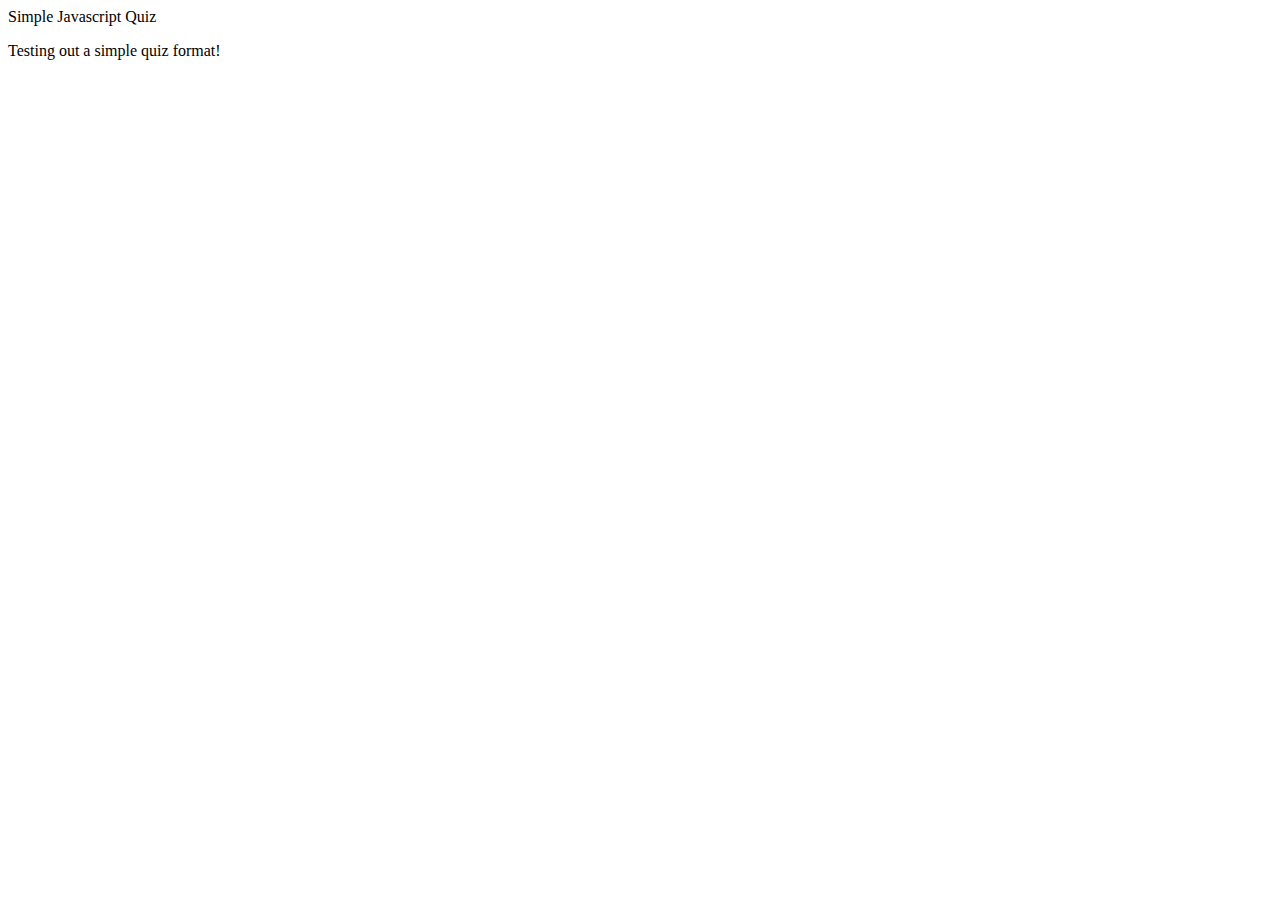
==== quiz.html @ e155408d "adds html for simple quiz template" ====
<!DOCTYPE html>
<html>
   <head>

      </head>
      <body>
         <div id='container'>
            <header>Simple Javascript Quiz</header>
               <p>Testing out a simple quiz format!</p>
         </div>
      
      </body>
</html>
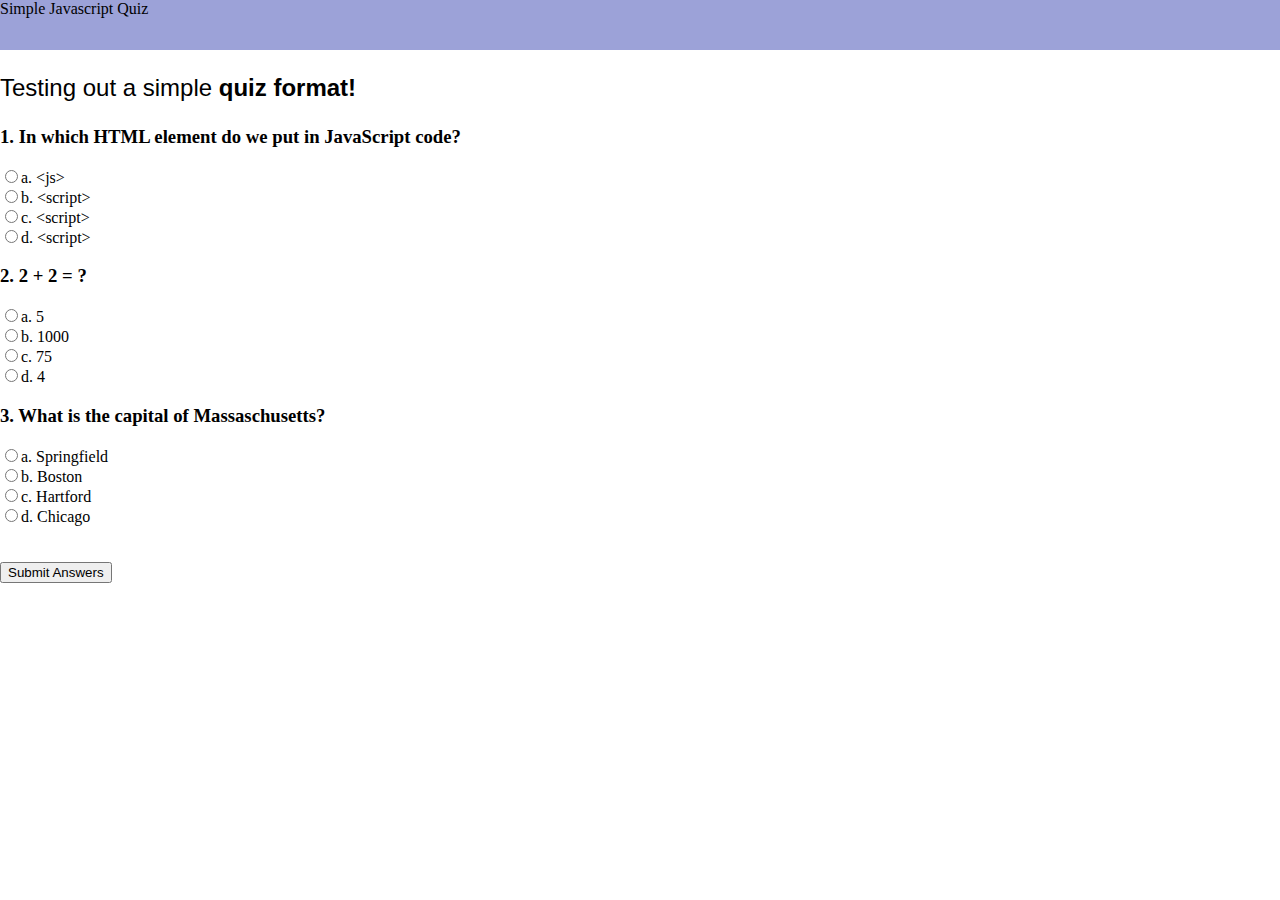
==== commit 16ae8750: "generic quiz template created" ====
--- a/quiz.html
+++ b/quiz.html
@@ -1,12 +1,39 @@
 <!DOCTYPE html>
 <html>
    <head>
-
-      </head>
+      <link rel="stylesheet" type="text/css" href="styles/style.css"/>
+   </head>
       <body>
          <div id='container'>
             <header>Simple Javascript Quiz</header>
-               <p>Testing out a simple quiz format!</p>
+               <p>Testing out a simple <strong>quiz format!</strong></p>
+            </header>
+
+            <section>
+               <div id='results'></div>
+               <form name="quizForm " onsubmit="return submitAnswers()">   
+                  <h3>1. In which HTML element do we put in JavaScript code?</h3>
+                  <input type = "radio" name = "q1" value="a" id="q1a">a. &lt;js&gt;<br>
+                  <input type = "radio" name = "q1" value="b" id="q1b">b. &lt;script&gt;<br>
+                  <input type = "radio" name = "q1" value="c" id="q1c">c. &lt;script&gt;<br>
+                  <input type = "radio" name = "q1" value="d" id="q1d">d. &lt;script&gt;<br>
+
+                  <h3>2. 2 + 2 = ?</h3>
+                  <input type = "radio" name = "q1" value="a" id="q2a">a. 5<br>
+                  <input type = "radio" name = "q1" value="b" id="q2b">b. 1000<br>
+                  <input type = "radio" name = "q1" value="c" id="q2c">c. 75<br>
+                  <input type = "radio" name = "q1" value="d" id="q2d">d. 4<br>
+
+                  <h3>3. What is the capital of Massaschusetts?</h3>
+                  <input type = "radio" name = "q1" value="a" id="q3a">a. Springfield<br>
+                  <input type = "radio" name = "q1" value="b" id="q3b">b. Boston<br>
+                  <input type = "radio" name = "q1" value="c" id="q3c">c. Hartford<br>
+                  <input type = "radio" name = "q1" value="d" id="q3d">d. Chicago<br>
+
+                  <br><br>
+                  <input type="submit" value="Submit Answers">
+               </form>
+            </section>
          </div>
       
       </body>
--- a/styles/style.css
+++ b/styles/style.css
@@ -0,0 +1,62 @@
+body {
+   margin: 0;
+   padding: 0;
+ }
+
+ h1 {
+  color: blue;
+  font-family: 'Lucida Sans', 'Lucida Sans Regular', 'Lucida Grande', 'Lucida Sans Unicode', Geneva, Verdana, sans-serif;
+  }
+
+ h2 {
+   color: rgb(185, 58, 58);
+   font-family: 'Lucida Sans', 'Lucida Sans Regular', 'Lucida Grande', 'Lucida Sans Unicode', Geneva, Verdana, sans-serif;
+ }
+ 
+ header {
+   background-color: #9ca2d8;
+   margin: 0 auto;
+   height: 50px;
+ }
+ 
+ header h2 {
+   padding: 10px;
+   margin: 0;
+ }
+ 
+ main {
+   display: grid;
+   grid-template-columns: 1fr;
+   grid-template-rows: auto;
+   grid-gap: 20px;
+   padding-top: 10px;
+   padding-bottom: 30px;
+ }
+ 
+ div.card {
+   background-color: #eeeeee;
+   height: 250px;
+   width: 300px;
+   box-shadow: 10px 10px grey;
+   padding: 10px;
+   border-radius: 10px;
+ }
+ 
+ p {
+   font-size: 1.5em;
+   color: black;
+   font-family: Helvetica;
+ }
+ 
+ li {
+   font-size: 1.05em;
+   list-style: none;
+   padding-right: 20px;
+ }
+ 
+ button {
+   font-size: .65em;
+   color: #fff;
+   background-color: green;
+   border-radius: 10px;
+ }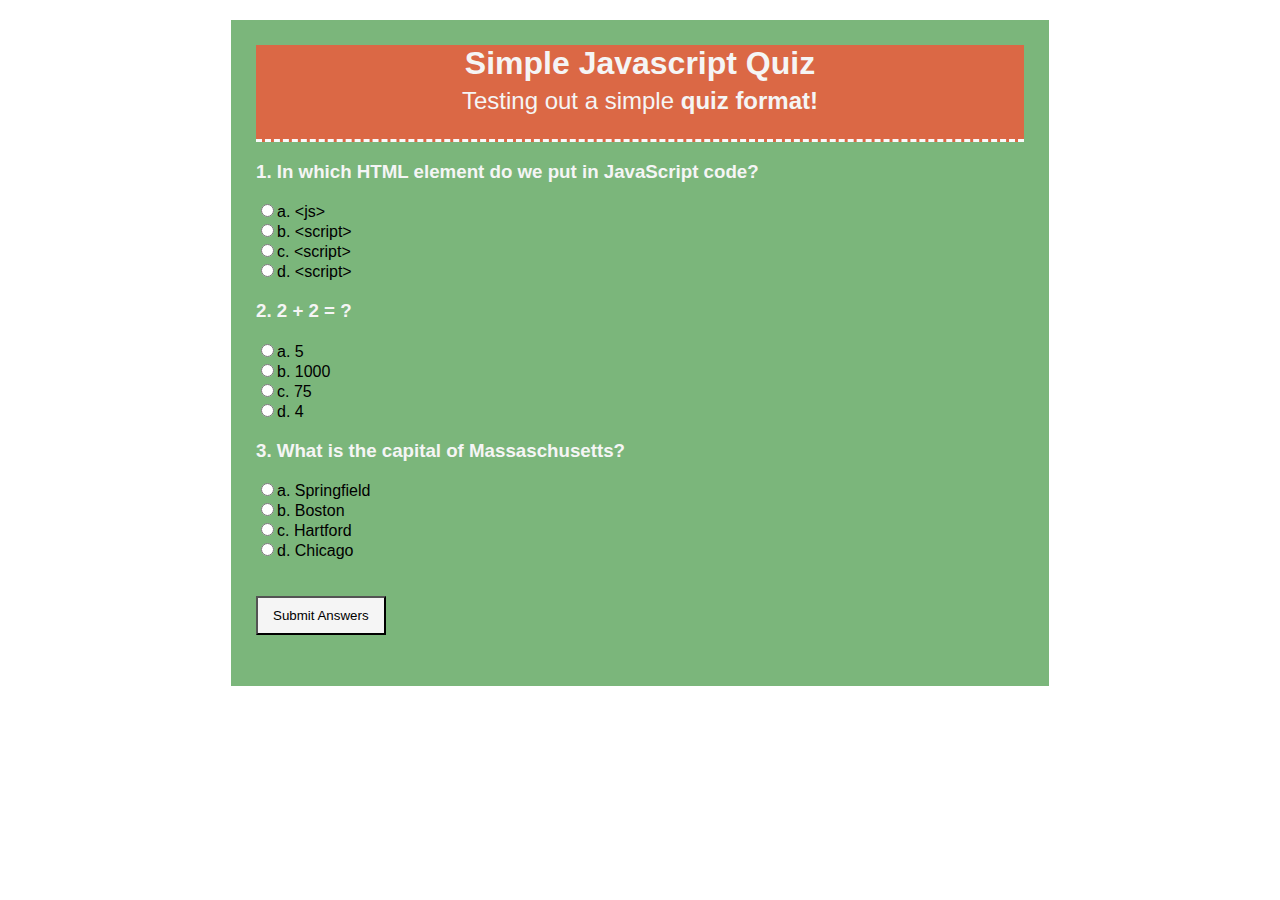
==== commit e7cb11ad: "basic styling for quiz template" ====
--- a/quiz.html
+++ b/quiz.html
@@ -5,7 +5,8 @@
    </head>
       <body>
          <div id='container'>
-            <header>Simple Javascript Quiz</header>
+            <header>
+               <h1>Simple Javascript Quiz</h1>
                <p>Testing out a simple <strong>quiz format!</strong></p>
             </header>
 
--- a/styles/style.css
+++ b/styles/style.css
@@ -1,28 +1,66 @@
 body {
    margin: 0;
    padding: 0;
+   font-family: 'Lucida Sans', 'Lucida Sans Regular', 'Lucida Grande', 'Lucida Sans Unicode', Geneva, Verdana, sans-serif;
  }
 
- h1 {
-  color: blue;
-  font-family: 'Lucida Sans', 'Lucida Sans Regular', 'Lucida Grande', 'Lucida Sans Unicode', Geneva, Verdana, sans-serif;
-  }
+ #container{
+   width:60%;
+   background: rgb(123, 182, 123);
+   margin:20px auto;
+   overflow:auto;
+   padding:25px;
+ }
+
+ header {
+  text-align:center;
+  border-bottom: rgb(250, 250, 250) dashed 3px;
+  background-color: #db6845;
+  /* margin: 0 auto;
+  height: 50px; */
+}
+
+section {
+  min-height:500px;
+}
+
+input[type="submit"]{
+  background-color: whitesmoke;
+  padding:10px 15px;
+  cursor: pointer;
+}
+
+header h1 {
+  color: whitesmoke;
+  padding: 0px;
+  margin: 0;
+}
+
+header p {
+  padding: 0;
+  margin-top: 5px;
+}
 
  h2 {
-   color: rgb(185, 58, 58);
-   font-family: 'Lucida Sans', 'Lucida Sans Regular', 'Lucida Grande', 'Lucida Sans Unicode', Geneva, Verdana, sans-serif;
+   color: whitesmoke;
+   
  }
- 
- header {
-   background-color: #9ca2d8;
-   margin: 0 auto;
-   height: 50px;
- }
- 
- header h2 {
-   padding: 10px;
-   margin: 0;
- }
+
+ h3 {
+  color: whitesmoke;
+}
+
+#results h3 {
+  background:#f06226;
+  padding:10px;
+  margin:10px;
+}
+
+#results span{
+  color: #000;
+  font-weight: bold;
+}
+
  
  main {
    display: grid;
@@ -44,7 +82,7 @@
  
  p {
    font-size: 1.5em;
-   color: black;
+   color: whitesmoke;
    font-family: Helvetica;
  }
  
